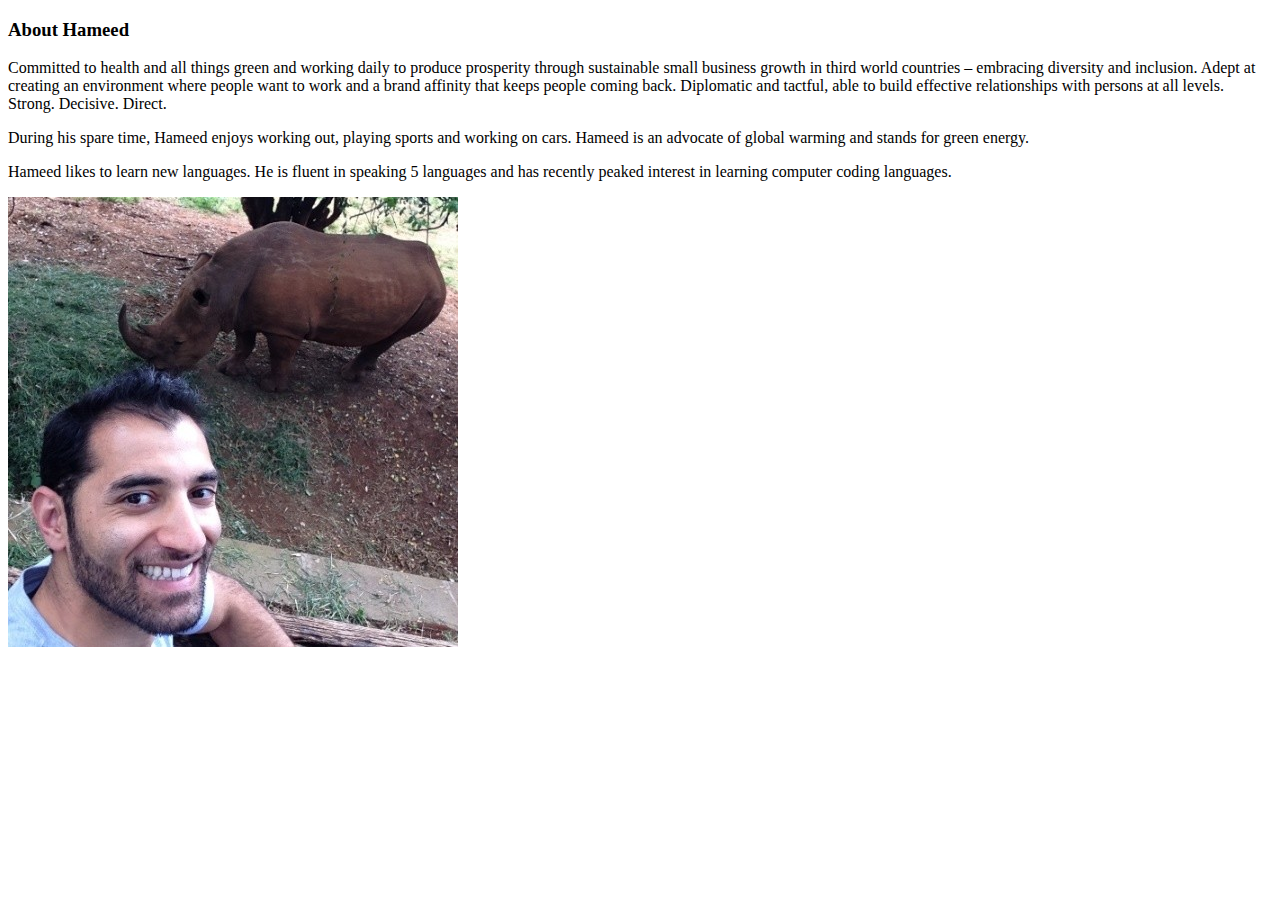
==== sample.html @ 9b633f27 "rough draft project2.5" ====
<!DOCTYPE html>
<html>

<head>
    <title>Hameed's Page</title>
</head>

<body>
    <h3>About Hameed</h3>
    <p>Committed to health and all things green and working daily to produce prosperity through sustainable small business growth in third world countries – embracing diversity and inclusion. Adept at creating an environment where people want
    to work and a brand affinity that keeps people coming back. Diplomatic and tactful, able to build effective
    relationships with persons at all levels.
    Strong. Decisive. Direct.</p>

    <p>During his spare time, Hameed enjoys working out, playing sports and working on cars. Hameed is an advocate of global warming and stands for green energy. </p>

    <p>Hameed likes to learn new languages. He is fluent in speaking 5 languages and has recently peaked interest in learning computer coding languages.</p>

    
    <img src="./assets/Hameed with Hippo.jpeg" alt="Hameeds pic"/>

    <!-- Your content goes here -->

    <!-- Your Home page should be a personal biography. It should contain:
    
    At least one photo of you
    At least one photo or image of something you have made or something you are interested in
   
    A list of professional or academic projects you have completed. You may include images.
    A list skills or attributes about yourself (use an HTML table for this)
    A section where you communicate to an employer your unique talents, interests, hobbies, or passions - tell them what
    makes you different! -->
    <a img src="https://ca.slack-edge.com/T058DMM9B3K-U0580V7H29Z-e8c2f871c705-512"></a>
</body>

</html>
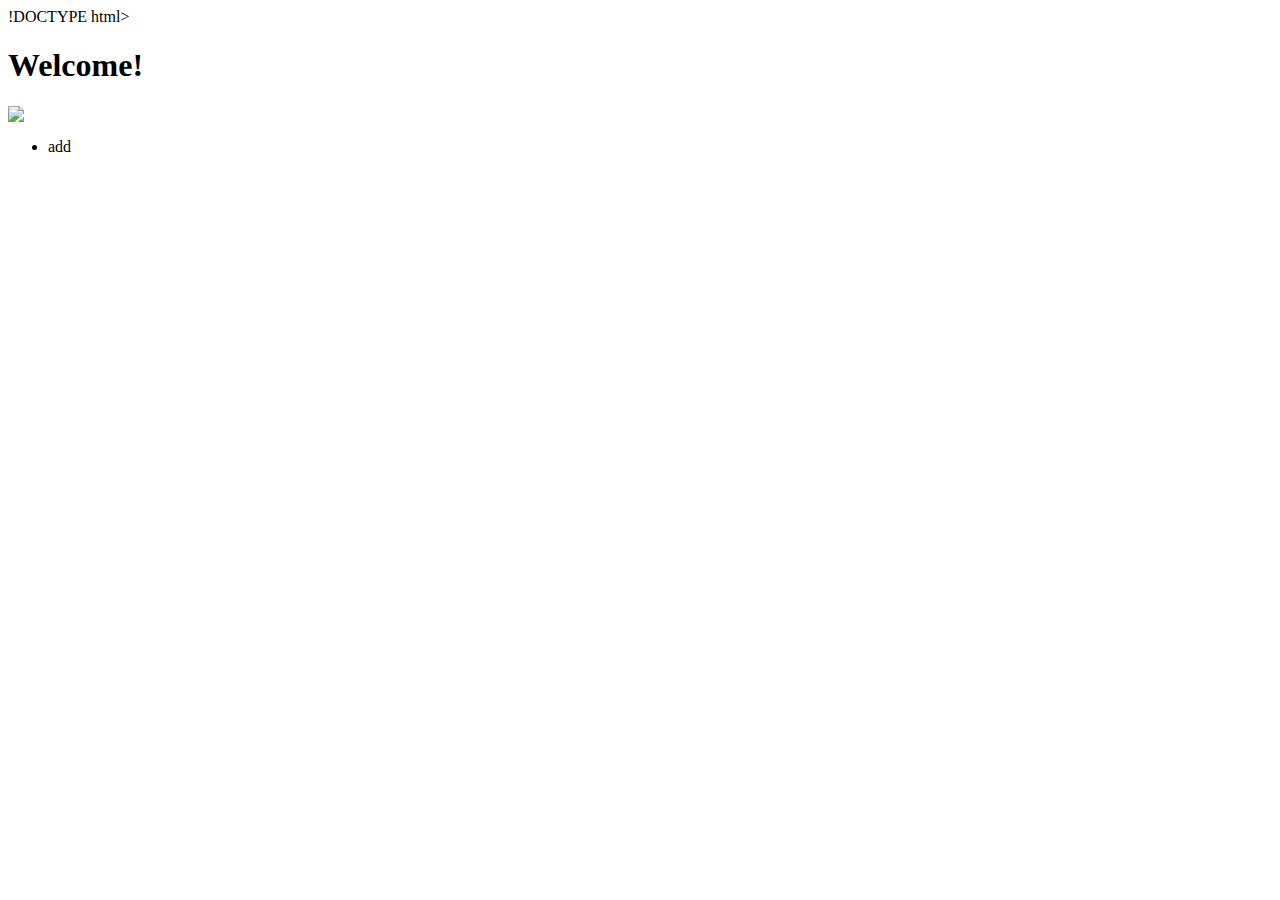
==== commit 63146abc: "Merge a829395588c8799ffc818ca7522339f7bd3413d7 into fc3e62f1c7d014941bce03b7de159b0380284887" ====
--- a/sample.html
+++ b/sample.html
@@ -1,36 +1,17 @@
-<!DOCTYPE html>
+!DOCTYPE html>
 <html>
-
 <head>
-    <title>Hameed's Page</title>
+    <meta charset="UTF-8">
+    <meta name="viewport" content="width=device-width, initial-scale=1.0">
+    <title>sample html</title>
+   
 </head>
-
-<body>
-    <h3>About Hameed</h3>
-    <p>Committed to health and all things green and working daily to produce prosperity through sustainable small business growth in third world countries – embracing diversity and inclusion. Adept at creating an environment where people want
-    to work and a brand affinity that keeps people coming back. Diplomatic and tactful, able to build effective
-    relationships with persons at all levels.
-    Strong. Decisive. Direct.</p>
-
-    <p>During his spare time, Hameed enjoys working out, playing sports and working on cars. Hameed is an advocate of global warming and stands for green energy. </p>
-
-    <p>Hameed likes to learn new languages. He is fluent in speaking 5 languages and has recently peaked interest in learning computer coding languages.</p>
-
+<body >
+    <h1>Welcome!</h1>
+    <img src=".assent/jinyang.jpg">
+ <ul>
+  <li>add</li>
+ </ul>
     
-    <img src="./assets/Hameed with Hippo.jpeg" alt="Hameeds pic"/>
-
-    <!-- Your content goes here -->
-
-    <!-- Your Home page should be a personal biography. It should contain:
-    
-    At least one photo of you
-    At least one photo or image of something you have made or something you are interested in
-   
-    A list of professional or academic projects you have completed. You may include images.
-    A list skills or attributes about yourself (use an HTML table for this)
-    A section where you communicate to an employer your unique talents, interests, hobbies, or passions - tell them what
-    makes you different! -->
-    <a img src="https://ca.slack-edge.com/T058DMM9B3K-U0580V7H29Z-e8c2f871c705-512"></a>
 </body>
-
-</html>+</html>
